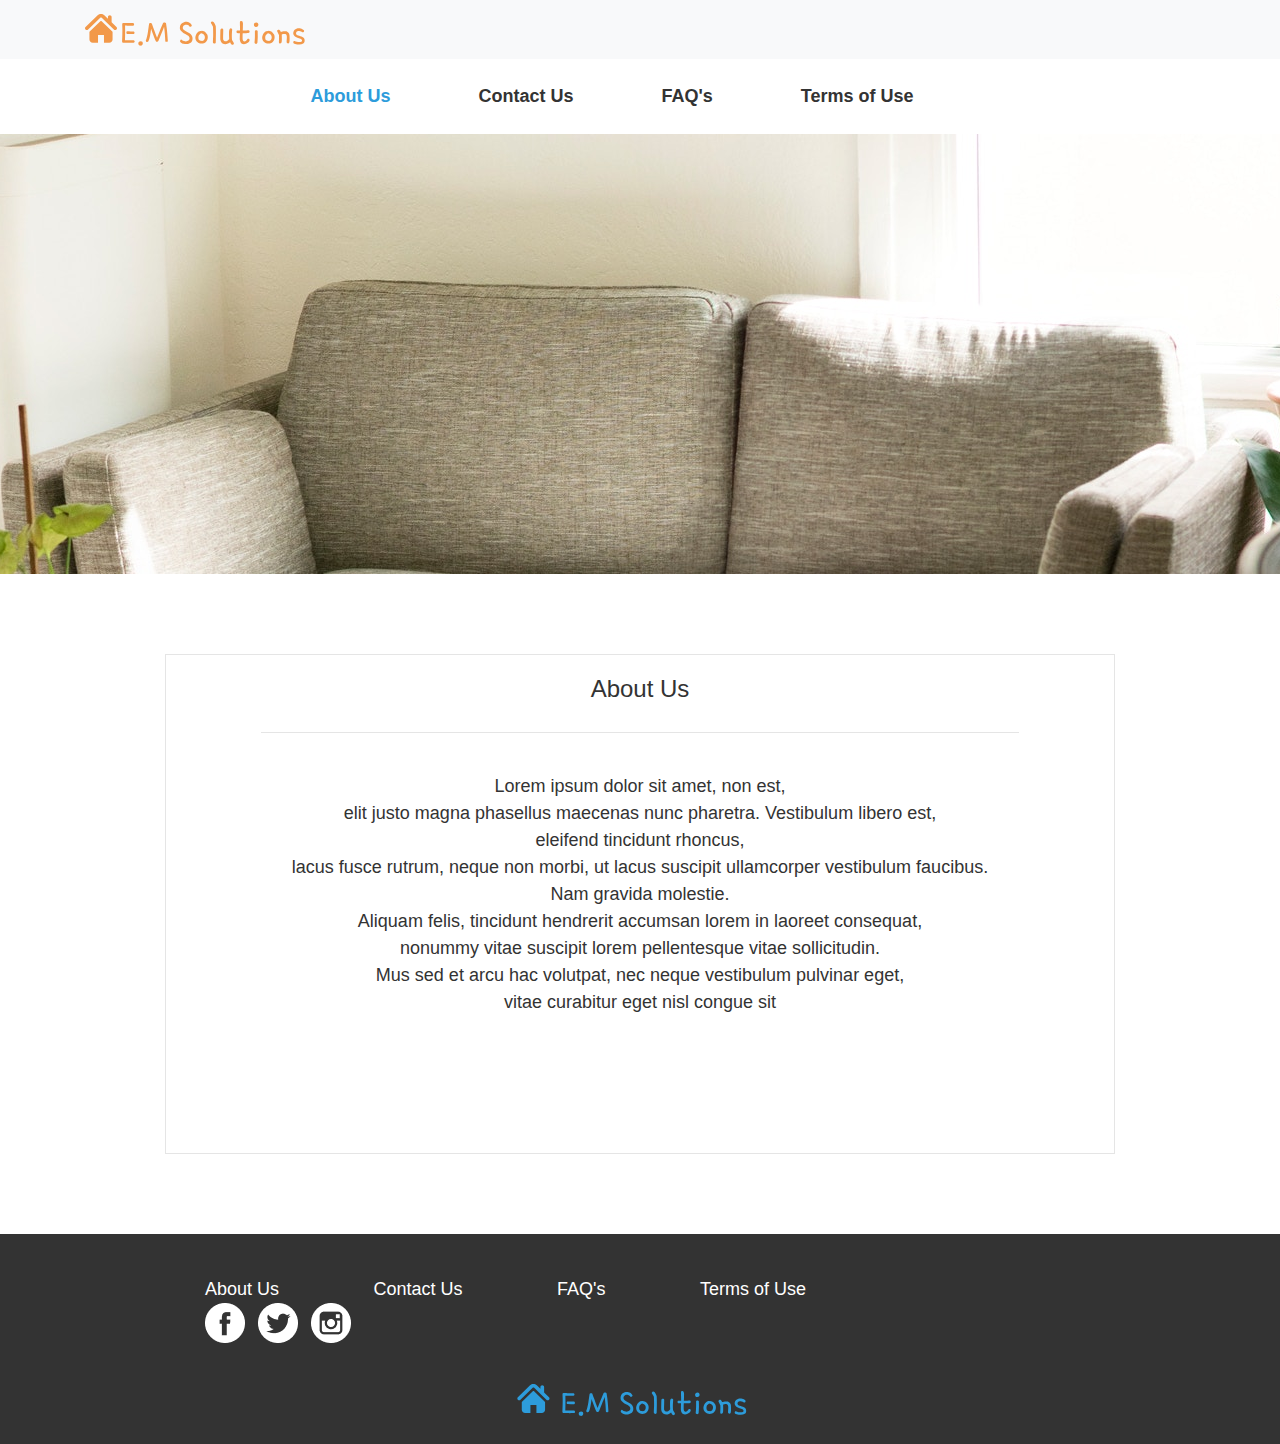
==== about-us.html @ 142a16b7 "initialisation" ====
<!DOCTYPE html>
<html lang="en">

<head>
  <meta charset="UTF-8">
  <meta name="viewport" content="width=device-width, initial-scale=1.0">
  <meta http-equiv="X-UA-Compatible" content="ie=edge">
  <title>Estate</title>
  <link rel="stylesheet" href="assets/plugins/bootstrap/css/bootstrap.min.css">
  <link rel="stylesheet" href="assets/css/main.css">
</head>
<header>
  <nav class="navbar navbar-expand-lg navbar-light bg-light">
    <div class="container">
      <a class="navbar-brand" href="#">
        <img src="assets/img/Logo 1.svg" height="32px" alt="">
      </a>
    </div>
  </nav>
  <section class="nav__contact">
    <div class="container">
      <div class="row">
<div class="col-12 col-md-12 col-sm-12">
    <ul class="nav justify-content-center">
        <li class="nav-item">
          <a class="nav-link active__smallnav" href="#">About Us</a>
        </li>
        <li class="nav-item">
          <a class="nav-link active " href="contact-us.html">Contact Us</a>
        </li>
        <li class="nav-item">
          <a class="nav-link" href="#">FAQ's</a>
        </li>
        <li class="nav-item">
          <a class="nav-link" href="#">Terms of Use</a>
        </li>
      </ul>
</div>
      </div>
    </div>
  </section>
  <section class="about__banner">
<!-- <img src="assets/img/patrick-perkins-340019-unsplash.jpg" class="img-height" alt=""> -->
  </section>
  <section class="contact">
    <div class="container__contact">
      <div class="contact__contact">
        <h3 class="contact__header">About Us</h3>
        <hr>
        <div class="about__text">
          <p class="about__title">Lorem ipsum dolor sit amet, non est, <br>
              elit justo magna phasellus maecenas nunc pharetra. Vestibulum libero est, <br>
             eleifend tincidunt rhoncus, <br>
             lacus fusce rutrum, neque non morbi, ut lacus suscipit ullamcorper vestibulum faucibus. <br>
             Nam gravida molestie. <br>
             Aliquam felis, tincidunt hendrerit accumsan lorem in laoreet consequat, <br>
             nonummy vitae suscipit lorem pellentesque vitae sollicitudin. <br>
             Mus sed et arcu hac volutpat, nec neque vestibulum pulvinar eget, <br>
              vitae curabitur eget nisl congue sit</p>
        </div>
      </div>
    </div>
  </section>
  <footer>
      <div class="container__contact">
         <ul>
           <li>
              <a class="nav-footer" href="#">About Us</a>
            </li>
           <li>
              <a class="nav-footer" href="contact-us.html">Contact Us</a>
            </li>
           <li>
              <a class="nav-footer" href="#">FAQ's</a>
            </li>
           <li>
              <a class="nav-footer" href="#">Terms of Use</a>
            </li>
            <li>
              <a class="nav-footer" href="#"><img src="assets/img/facebook-logo-button.png" alt=""></a>
              <a class="nav-footer" href="#"><img src="assets/img/twitter.png" alt=""></a>
              <a class="nav-footer" href="#"><img src="assets/img/instagram-logo.png" alt=""></a>
            </li>
         </ul>
         <div>
            <a class="navbar-brand" href="#">
                <img src="assets/img/Logo 2.svg" height="32px" alt="">
              </a>
         </div>
        </div>
  </footer>
</header>
---- assets/css/main.css ----
html, body{
    height: 100%;
    color: #333333;
}
#inlineFormInputGroupUsername2, #inlineFormInputGroupPassword2{
border-color: #007bff;
}
.username{
    width:200px;
    margin-right: 10px;
}
#navbarNav{
    justify-content: flex-end;
}
#navbarNav > button{
    width: 100px;
}
/* .img-height{
    height: 400px;
    width: 100%;
} */
/* banner */
.banner{
    height: 440px;
    background-image: url("../../assets/img/justin-schuler-253611-unsplash.jpg");
    background-position: center;
}

body > header > section.nav__contact > div > div > div{
    min-height: 69px;
    padding-top: 16px;
    padding-bottom: 16px;
}


body > header > section.nav__contact > div > div > div > ul > li{
    padding-right: 56px;
}
body > header > section.nav__contact > div > div > div > ul > li > a{
    font-size: 18px;
    font-weight: bold;
    color: #333333;
} 
.active__smallnav{
    color: #2D9CDB !important;
}
.contact__banner{
    height: 440px;
    background-image: url("../../assets/img/breather-168751-unsplash.jpg");
    background-position: center;
}
.contact__contact{
    border: 0.25px solid #E5E5E5;
    margin-top: 80px;
    min-height: 500px;
}
.container__contact{
margin: 80px 165px;
}
.contact__header{
    text-align: center;
    font-size: 24px;
    color: #333333;
    padding-bottom: 20px;
    padding-top: 20px;
}
body > header > section.contact > div > div > hr{
    margin: 0 auto;
    width: 80%;
}
.contact__text{
    padding-left: 100px;
    padding-bottom: 20px;
    padding-top: 40px;
}
.contact__title{
   color:  #828282;
}
.contact__details{
   color:  #333333;
   margin-bottom: 32px;
}

/* contact us */
 /* footer */
footer{
    min-height: 210px;
    background-color: #333333;
}
body > header > footer > div > ul{
    list-style: none;
    padding-top: 42px;
}
body > header > footer > div > ul > li{
    color: white;
    font-size: 18px;
    display: inline-block;
    padding-right: 90px;
}
.nav-footer{
    color: white;
    font-size: 18px;
}
body > header > footer > div > ul > li:nth-child(5) > a > img{
    height: 40px;
    width: 40px;
}
body > header > footer > div > ul > li:nth-child(5) > a{
    padding-right: 8px;
}
body > header > footer > div > div{
    text-align: center;
    margin-top: 36px;
}
 /* footer */




 /*about us  */
 .about__banner{
    height: 440px;
    background-image: url("../../assets/img/patrick-perkins-340019-unsplash.jpg");
    background-position: center;
 }
    .about__text{
        margin: 0 auto;
        text-align: center;
        padding: 40px 109px;
        font-size: 18px;
    }
 @media(max-width: 425px){
    .contact__contact{
        border: 0.25px solid #E5E5E5;
        margin-top: 80px;
        min-height: 500px;
        width: 300px;
    }
    .container__contact{
        margin: 80px 40px;
        }
        .contact__text{
            padding-left: 10px;
            padding-bottom: 20px;
            padding-top: 40px;
        }
        .about__text{
            margin: 0 auto;
            text-align: center;
            padding: 40px 20px;
            font-size: 18px;
        }
 }
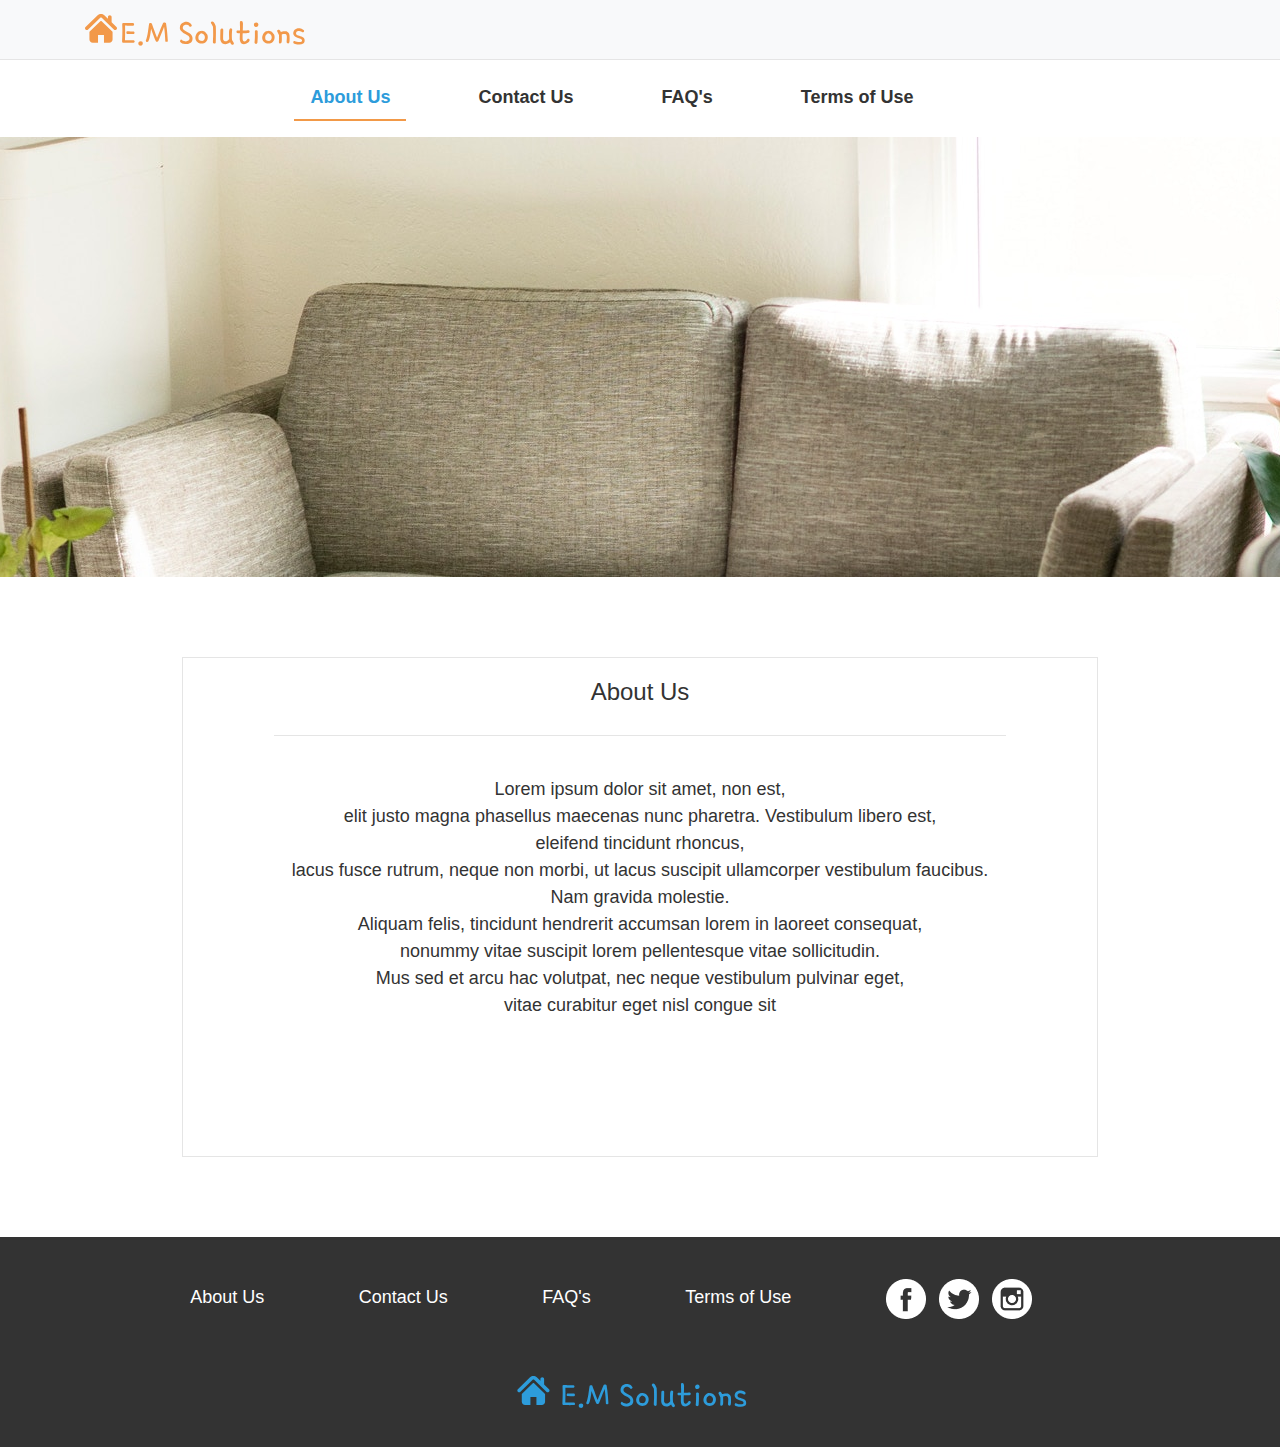
==== commit 8f42864b: "index.html" ====
--- a/about-us.html
+++ b/about-us.html
@@ -82,11 +82,12 @@
               <a class="nav-footer" href="#"><img src="assets/img/instagram-logo.png" alt=""></a>
             </li>
          </ul>
-         <div>
+         
+        </div>
+        <div>
             <a class="navbar-brand" href="#">
                 <img src="assets/img/Logo 2.svg" height="32px" alt="">
               </a>
          </div>
-        </div>
   </footer>
 </header>--- a/assets/css/main.css
+++ b/assets/css/main.css
@@ -2,18 +2,10 @@
     height: 100%;
     color: #333333;
 }
-#inlineFormInputGroupUsername2, #inlineFormInputGroupPassword2{
-border-color: #007bff;
-}
-.username{
-    width:200px;
-    margin-right: 10px;
-}
-#navbarNav{
-    justify-content: flex-end;
-}
-#navbarNav > button{
-    width: 100px;
+.btn-payment-home{
+    height: 40px!important;
+    width: 152px!important;
+    text-align: center!important;
 }
 /* .img-height{
     height: 400px;
@@ -25,14 +17,24 @@
     background-image: url("../../assets/img/justin-schuler-253611-unsplash.jpg");
     background-position: center;
 }
-
+.index__banner{
+    height: 440px;
+    background-image: url("../../assets/img/justin-schuler-253611-unsplash.jpg");
+    background-position: center;
+}
 body > header > section.nav__contact > div > div > div{
     min-height: 69px;
     padding-top: 16px;
     padding-bottom: 16px;
 }
-
-
+.contact__header--payment{
+    min-height: 69px;
+    padding-top: 0!important;
+    padding-bottom: 0 !important;
+}
+body > header > section.nav__contact{
+    border-top: 1px solid #E5E5E5;
+}
 body > header > section.nav__contact > div > div > div > ul > li{
     padding-right: 56px;
 }
@@ -41,9 +43,14 @@
     font-weight: bold;
     color: #333333;
 } 
+body > header > section.nav__contact > div > div > div > ul > li > a:hover{
+    color: #2D9CDB !important;
+}
 .active__smallnav{
     color: #2D9CDB !important;
+    border-bottom: 2px solid #f29948;
 }
+
 .contact__banner{
     height: 440px;
     background-image: url("../../assets/img/breather-168751-unsplash.jpg");
@@ -52,10 +59,13 @@
 .contact__contact{
     border: 0.25px solid #E5E5E5;
     margin-top: 80px;
+    margin-bottom: 80px;
     min-height: 500px;
 }
 .container__contact{
-margin: 80px 165px;
+display: flex;
+justify-content: center;
+
 }
 .contact__header{
     text-align: center;
@@ -105,11 +115,13 @@
     height: 40px;
     width: 40px;
 }
+
 body > header > footer > div > ul > li:nth-child(5) > a{
     padding-right: 8px;
 }
-body > header > footer > div > div{
-    text-align: center;
+body > header > footer > div:nth-child(2){
+    display: flex;
+    justify-content: center;
     margin-top: 36px;
 }
  /* footer */
@@ -129,25 +141,3 @@
         padding: 40px 109px;
         font-size: 18px;
     }
- @media(max-width: 425px){
-    .contact__contact{
-        border: 0.25px solid #E5E5E5;
-        margin-top: 80px;
-        min-height: 500px;
-        width: 300px;
-    }
-    .container__contact{
-        margin: 80px 40px;
-        }
-        .contact__text{
-            padding-left: 10px;
-            padding-bottom: 20px;
-            padding-top: 40px;
-        }
-        .about__text{
-            margin: 0 auto;
-            text-align: center;
-            padding: 40px 20px;
-            font-size: 18px;
-        }
- }